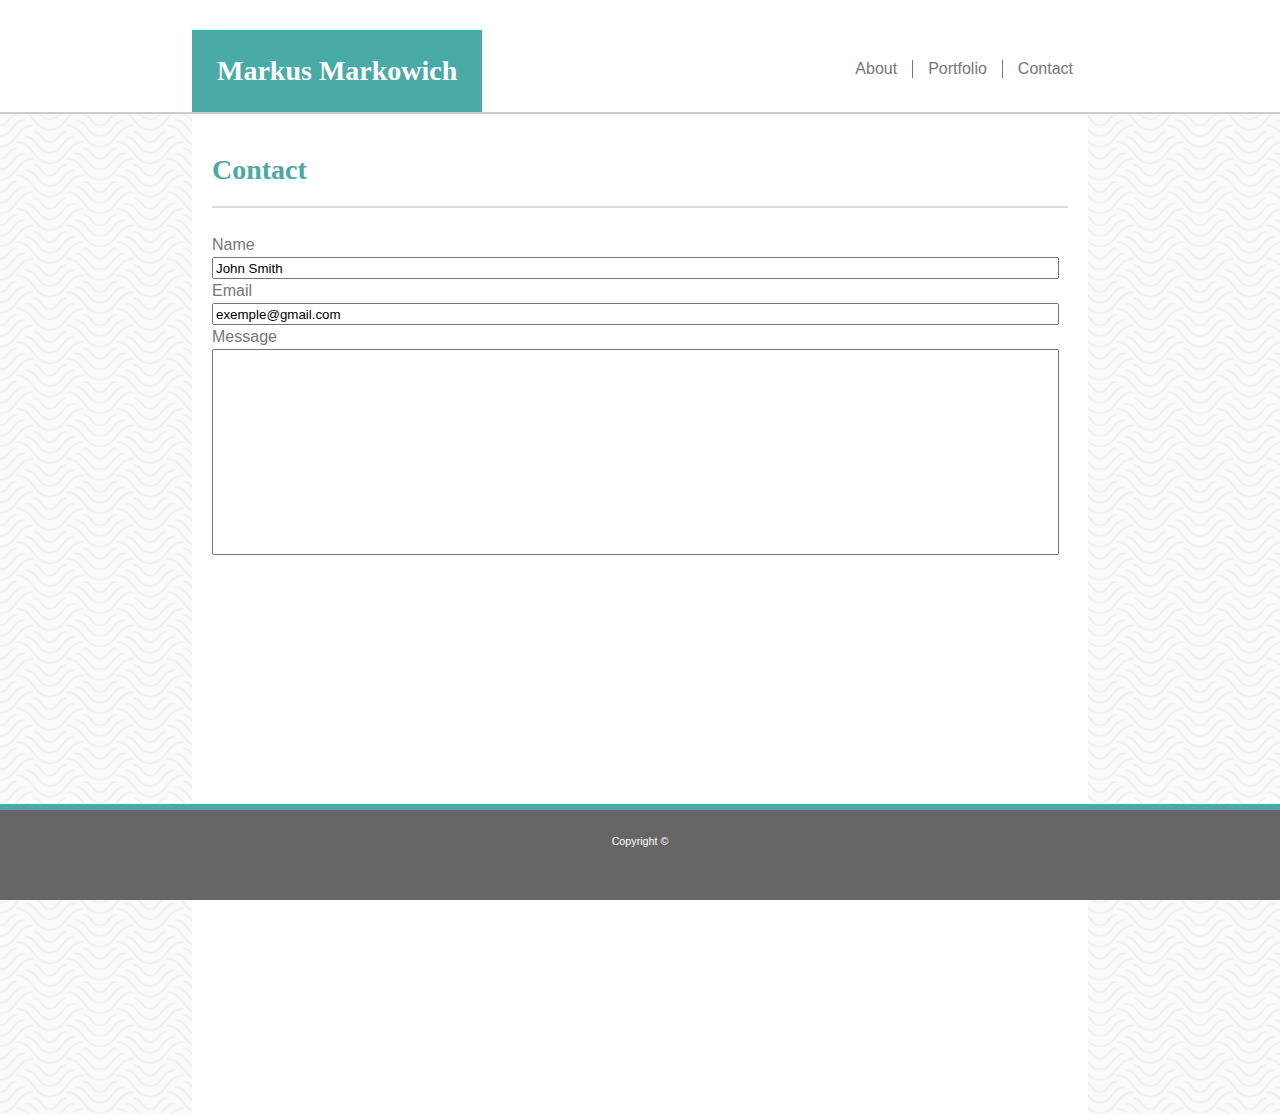
==== contact.html @ e9d80cec "added correct titles to pages, added contact page with form" ====
<!DOCTYPE html>
<html lang="en">
<head>
    <title>Markus Markowich - Contact</title>
    <link rel="stylesheet" type="text/css" href="assets/style.css">
    <meta charset="UTF-8">
</head>
<body>
    <h1 class="name_tag_h1">Markus Markowich</h1>

    <div class="menu">    
        <a class="link left_link" href="./index.html">About</a>
        <a class="link center_link" href="./portfolio.html">Portfolio</a>
        <a class="link right_link" href="./contact.html">Contact</a>
    </div>


<div class="main_background">
    <div class="paragraph_container">
    
        <h1 class="paragraph_headline">Contact</h1>
    
            <div class="paragraph_image_wrapper">
                <p>Name</p>
                <input class="form_style" type="text" name="name" value="John Smith">
                <p>Email</p>
                <input class="form_style" type="text" name="name" value="exemple@gmail.com">
                <p>Message</p>
                <input class="form_style message" type="text" name="name" value="">
                
            </div>
    </div>
</div>

    <div class="footer">
        <h6 class="footer_text">Copyright ©</h6>
    </div>
</div>
</body>
</html>
---- assets/style.css ----
body{
    font-family: 'Arial', 'Helvetica Neue', Helvetica, sans-serif;
    margin: 0;
    padding: 0;
}

h1.name_tag_h1{
    position: relative;
    float: left;
    width: auto;
    margin: 30px 0 0 15%;
    padding: 25px;
    background-color: #4aaaa5;
    color: #ffffff;
}

a.link{
    position: relative;
    float: left;
    color:#777777;
    text-decoration: none;
}

a.left_link, a.right_link{
    padding: 0 15px 0 15px;
    margin: 0;
}

a.center_link{
    border-left: 1px solid #777777;
    border-right: 1px solid #777777;
    padding: 0 15px 0 15px;
}

a:hover{
    background-color: #777777;
    color: #ffffff
}

div.menu{
    float: left;
    position: absolute;
    top: 60px;
    right: 15%;
}

div.main_background{
    float: left;
    position: relative;
    background-image: url("../images/papyrus.png");
    background-repeat: repeat;
    border-top: 2px solid #cccccc;
    width: 100%;
    height: 100%;
    margin:0 auto;
    clear: both;
}

div.paragraph_container{
    background-color: #ffffff;
    height: 960px;
    margin: 0px 15%;
    padding: 20px 0 20px 0;
}

h1{
    font-size: 28px;
    font-family: 'Georgia', Times, Times New Roman, serif;
}

h1.paragraph_headline{
    position: relative;
    float: left;
    margin: 20px 0 20px 0;
    padding-left: 20px;
}

p{
    color: #777777;
    line-height: 1.5;
    margin: 0;
}

h1.paragraph_headline{
    float: left;
    color: #4aaaa5;
    clear: both;
}

div.paragraph_image_wrapper{
    position: relative;
    clear: both;
    border-top: 2px solid #dddddd;
    margin: 20px;
    padding-top: 25px;
}

img.me_image{
    float: left;
    padding-right: 15px;
    padding-top: 5px;
}

div.portfolio_image{
    float: left;
    position: relative;
    margin: 20px 20px 0 20px;
}

div.project_div{
    float: left;
    position: absolute;
    bottom: 40px;
    width: 100%;
    padding: 10px 0;
    text-align: center;
    background-color: #4aaaa5;
    color: #ffffff;
}

div.footer{
    position: fixed;
    bottom: 0;
    width: 100%;
    height: 10%;
    color: #ffffff;
    background-color: #666666;
    border-top: 6px solid #4aaaa5;
    text-align: center;
}

h6{
    font-weight: 100;
}

input.form_style{
    position: relative;
    width: 98%;  
    height: 16px; 
}

input.message{
    height: 200px;
}
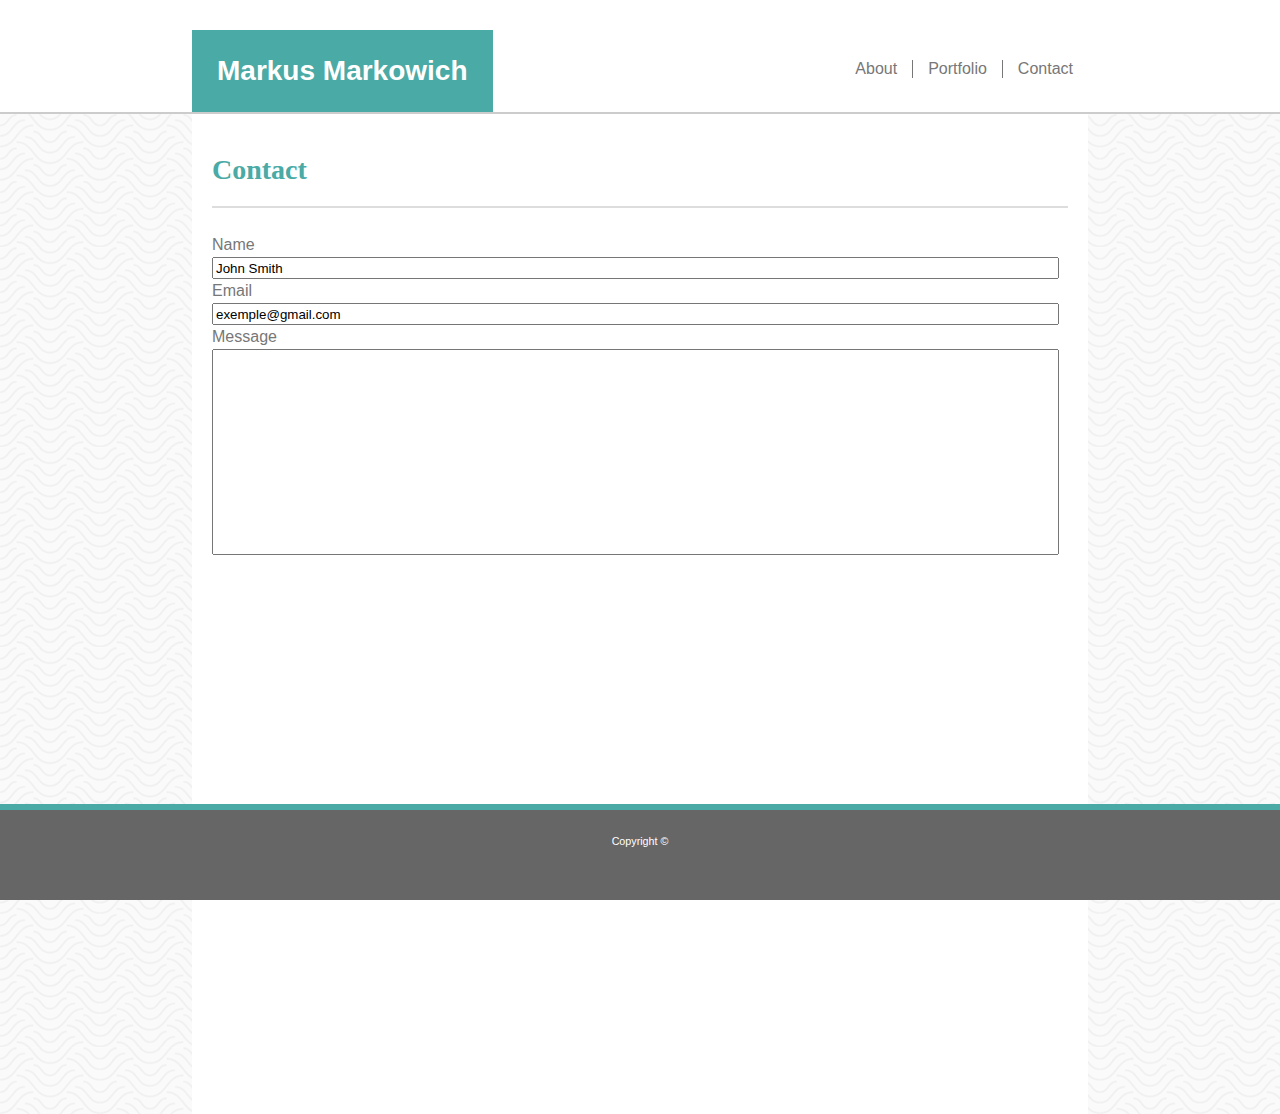
==== commit a84edecc: "added section comments, added hover effect to portfolio page, added about me text" ====
--- a/contact.html
+++ b/contact.html
@@ -2,10 +2,13 @@
 <html lang="en">
 <head>
     <title>Markus Markowich - Contact</title>
-    <link rel="stylesheet" type="text/css" href="assets/style.css">
+    <link rel="stylesheet" type="text/css" href="./assets/style.css">
     <meta charset="UTF-8">
 </head>
 <body>
+
+<!-- Header Section -->
+
     <h1 class="name_tag_h1">Markus Markowich</h1>
 
     <div class="menu">    
@@ -14,6 +17,7 @@
         <a class="link right_link" href="./contact.html">Contact</a>
     </div>
 
+<!-- Body Section -->
 
 <div class="main_background">
     <div class="paragraph_container">
@@ -32,6 +36,8 @@
     </div>
 </div>
 
+<!-- Footer Scection -->
+
     <div class="footer">
         <h6 class="footer_text">Copyright ©</h6>
     </div>
--- a/assets/style.css
+++ b/assets/style.css
@@ -12,6 +12,7 @@
     padding: 25px;
     background-color: #4aaaa5;
     color: #ffffff;
+    font-family: 'Arial', 'Helvetica Neue', Helvetica, sans-serif;
 }
 
 a.link{
@@ -105,6 +106,7 @@
     float: left;
     position: relative;
     margin: 20px 20px 0 20px;
+    border-radius: 30px;
 }
 
 div.project_div{
@@ -116,6 +118,11 @@
     text-align: center;
     background-color: #4aaaa5;
     color: #ffffff;
+    font-size: 23px;
+}
+
+div.project_div:hover{
+    background-color: #283635;
 }
 
 div.footer{
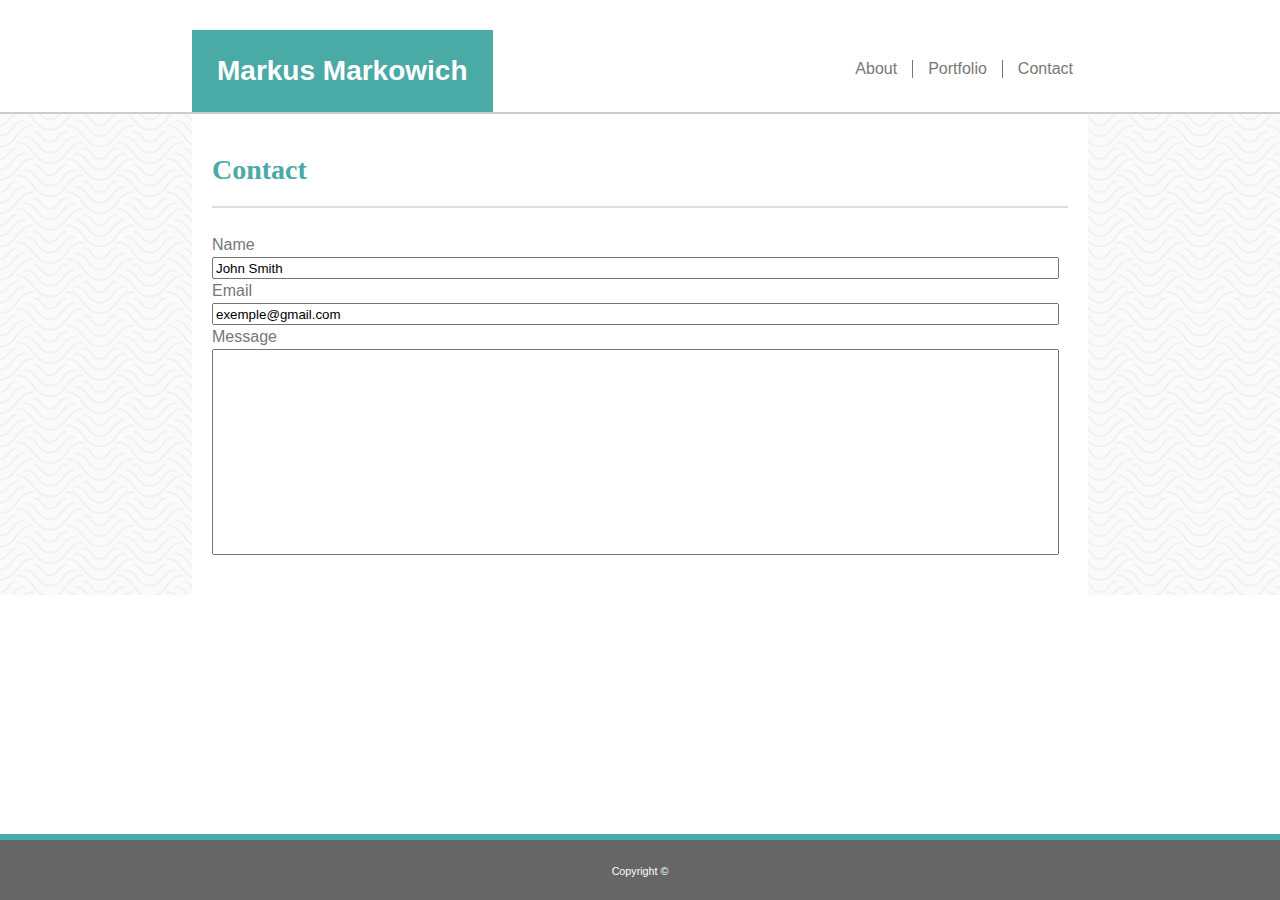
==== commit ed33887f: "fixed bug on portfolio page with placeholder div" ====
--- a/contact.html
+++ b/contact.html
@@ -7,8 +7,10 @@
 </head>
 <body>
 
+    
 <!-- Header Section -->
 
+<section>
     <h1 class="name_tag_h1">Markus Markowich</h1>
 
     <div class="menu">    
@@ -16,10 +18,12 @@
         <a class="link center_link" href="./portfolio.html">Portfolio</a>
         <a class="link right_link" href="./contact.html">Contact</a>
     </div>
+</section>
+    
 
 <!-- Body Section -->
 
-<div class="main_background">
+<section class="main_background">
     <div class="paragraph_container">
     
         <h1 class="paragraph_headline">Contact</h1>
@@ -34,13 +38,13 @@
                 
             </div>
     </div>
-</div>
+</section>
+
 
 <!-- Footer Scection -->
 
-    <div class="footer">
-        <h6 class="footer_text">Copyright ©</h6>
-    </div>
-</div>
+<section class="footer">
+    <h6 class="footer_text">Copyright ©</h6>
+</section>
 </body>
 </html>--- a/assets/style.css
+++ b/assets/style.css
@@ -35,7 +35,15 @@
 
 a:hover{
     background-color: #777777;
-    color: #ffffff
+    color: #ffffff;
+}
+
+a.text_link{
+    color:#777777;
+}
+
+a.text_link:hover{
+    color: #ffffff;
 }
 
 div.menu{
@@ -45,7 +53,7 @@
     right: 15%;
 }
 
-div.main_background{
+section.main_background{
     float: left;
     position: relative;
     background-image: url("../images/papyrus.png");
@@ -59,9 +67,10 @@
 
 div.paragraph_container{
     background-color: #ffffff;
-    height: 960px;
+    height: auto;
     margin: 0px 15%;
     padding: 20px 0 20px 0;
+    overflow: visible;
 }
 
 h1{
@@ -94,6 +103,7 @@
     border-top: 2px solid #dddddd;
     margin: 20px;
     padding-top: 25px;
+    height: auto;
 }
 
 img.me_image{
@@ -125,11 +135,17 @@
     background-color: #283635;
 }
 
-div.footer{
+div.placeholder{
+    height: 60px;
+    width: 100%;
+    float: left;
+}
+
+section.footer{
     position: fixed;
     bottom: 0;
     width: 100%;
-    height: 10%;
+    height: 60px;
     color: #ffffff;
     background-color: #666666;
     border-top: 6px solid #4aaaa5;
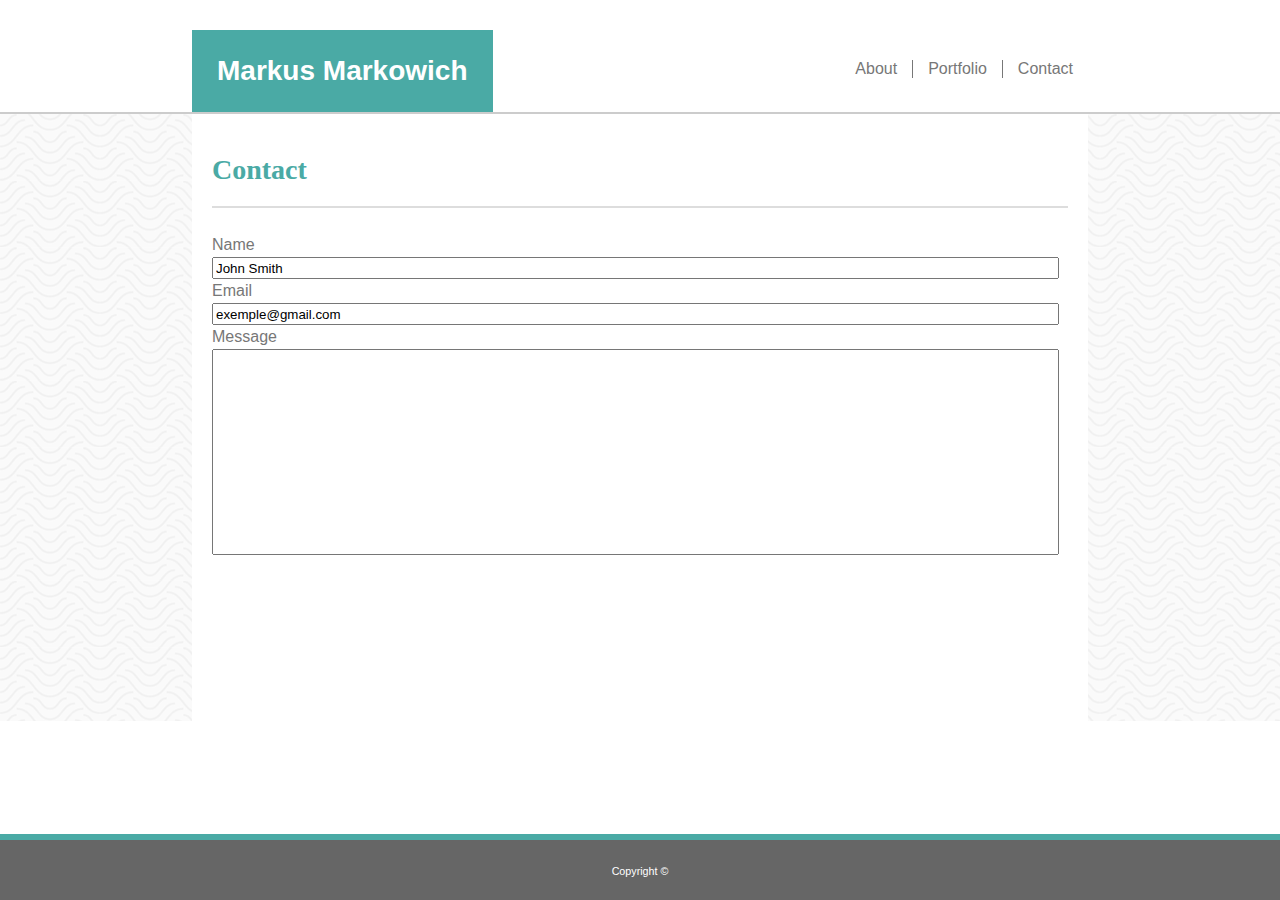
==== commit 2c3e3b39: "applied clearfix on portfolio page" ====
--- a/contact.html
+++ b/contact.html
@@ -24,7 +24,7 @@
 <!-- Body Section -->
 
 <section class="main_background">
-    <div class="paragraph_container">
+    <div class="paragraph_container clearfix">
     
         <h1 class="paragraph_headline">Contact</h1>
     
@@ -35,7 +35,11 @@
                 <input class="form_style" type="text" name="name" value="exemple@gmail.com">
                 <p>Message</p>
                 <input class="form_style message" type="text" name="name" value="">
-                
+
+                <br><br>
+                <br><br>
+                <br><br>
+                <br><br>
             </div>
     </div>
 </section>
--- a/assets/style.css
+++ b/assets/style.css
@@ -72,6 +72,12 @@
     padding: 20px 0 20px 0;
     overflow: visible;
 }
+
+.clearfix::after {
+    content: "";
+    clear: both;
+    display: table;
+  }
 
 h1{
     font-size: 28px;
